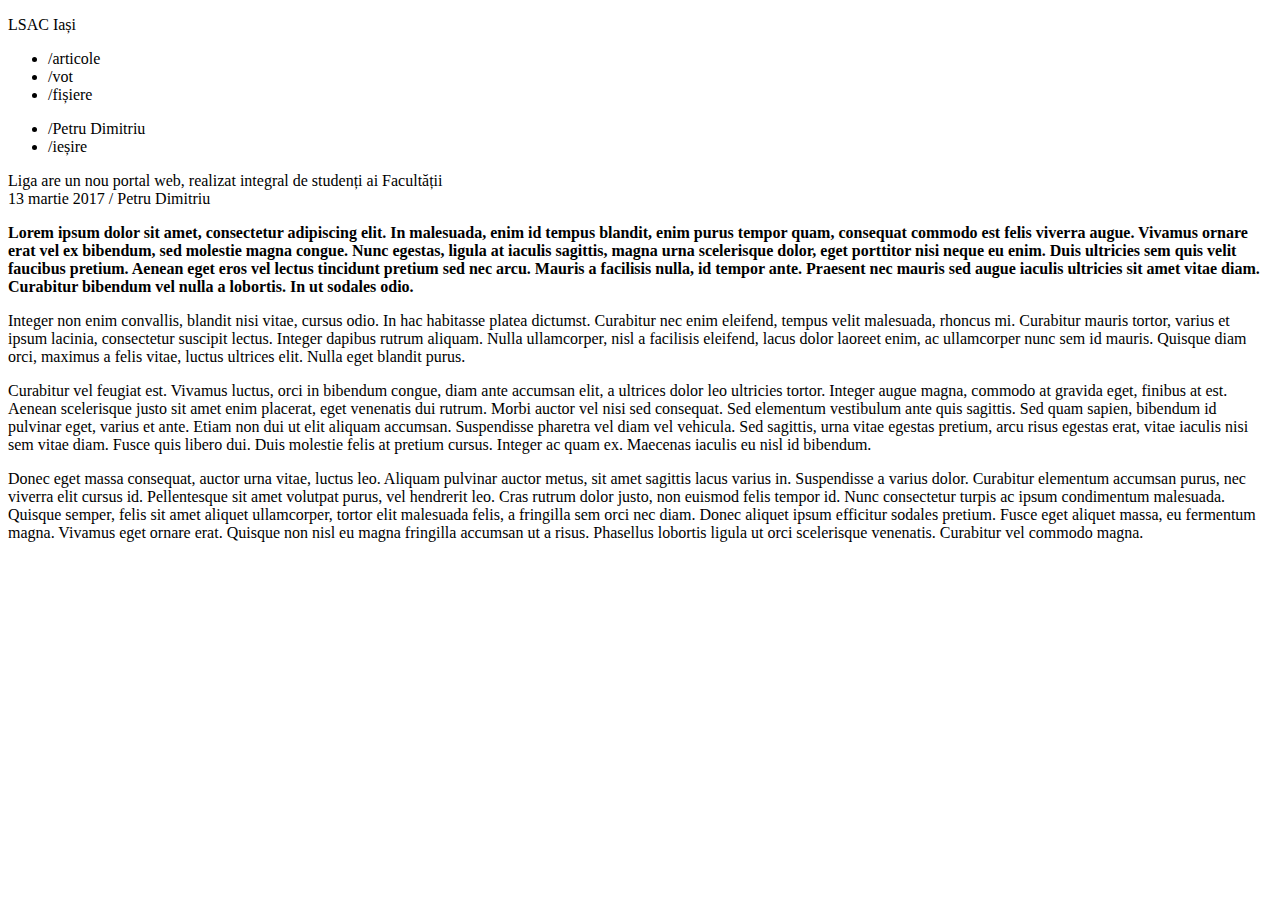
==== WebContent/index.html @ 48831dd9 "Moved everything to Eclipse project" ====
<!DOCTYPE html>
<html>
  <head>
    <title> Liga Studenților Facultății de Automatică și Calculatoare din Iași </title>
    <meta charset="utf-8">
    <link href ="style.css" rel ="stylesheet">
  </head>
  <body>
    <div id = "body">
      <div id = "upperNavBar">
        <p>
          LSAC Iași
        </p>
        <ul>
          <li id="liArticles">/articole</li>
          <li>/vot</li>
          <li>/fișiere</li>
        </ul>
        <ul class = "userTools">
          <li>/Petru Dimitriu</li>
          <li>/ieșire</li>
        </ul>
      </div>
      <div id = "upperThird">
        <div id = "title" >
          Liga are un nou portal web, realizat integral de studenți ai Facultății
        </div>
        <div id = "underTitle">
          13 martie 2017 / Petru Dimitriu
        </div>
      </div>

      <div id = "innerBody">
        <p><b>Lorem ipsum dolor sit amet, consectetur adipiscing elit. In malesuada, enim id tempus blandit, enim purus tempor quam, consequat commodo est felis viverra augue. Vivamus ornare erat vel ex bibendum, sed molestie magna congue. Nunc egestas, ligula at iaculis sagittis, magna urna scelerisque dolor, eget porttitor nisi neque eu enim. Duis ultricies sem quis velit faucibus pretium. Aenean eget eros vel lectus tincidunt pretium sed nec arcu. Mauris a facilisis nulla, id tempor ante. Praesent nec mauris sed augue iaculis ultricies sit amet vitae diam. Curabitur bibendum vel nulla a lobortis. In ut sodales odio.</b></p>
  <p> Integer non enim convallis, blandit nisi vitae, cursus odio. In hac habitasse platea dictumst. Curabitur nec enim eleifend, tempus velit malesuada, rhoncus mi. Curabitur mauris tortor, varius et ipsum lacinia, consectetur suscipit lectus. Integer dapibus rutrum aliquam. Nulla ullamcorper, nisl a facilisis eleifend, lacus dolor laoreet enim, ac ullamcorper nunc sem id mauris. Quisque diam orci, maximus a felis vitae, luctus ultrices elit. Nulla eget blandit purus.</p>
  <p>Curabitur vel feugiat est. Vivamus luctus, orci in bibendum congue, diam ante accumsan elit, a ultrices dolor leo ultricies tortor. Integer augue magna, commodo at gravida eget, finibus at est. Aenean scelerisque justo sit amet enim placerat, eget venenatis dui rutrum. Morbi auctor vel nisi sed consequat. Sed elementum vestibulum ante quis sagittis. Sed quam sapien, bibendum id pulvinar eget, varius et ante. Etiam non dui ut elit aliquam accumsan. Suspendisse pharetra vel diam vel vehicula. Sed sagittis, urna vitae egestas pretium, arcu risus egestas erat, vitae iaculis nisi sem vitae diam. Fusce quis libero dui. Duis molestie felis at pretium cursus. Integer ac quam ex. Maecenas iaculis eu nisl id bibendum.</p>
  <p>Donec eget massa consequat, auctor urna vitae, luctus leo. Aliquam pulvinar auctor metus, sit amet sagittis lacus varius in. Suspendisse a varius dolor. Curabitur elementum accumsan purus, nec viverra elit cursus id. Pellentesque sit amet volutpat purus, vel hendrerit leo. Cras rutrum dolor justo, non euismod felis tempor id. Nunc consectetur turpis ac ipsum condimentum malesuada. Quisque semper, felis sit amet aliquet ullamcorper, tortor elit malesuada felis, a fringilla sem orci nec diam. Donec aliquet ipsum efficitur sodales pretium. Fusce eget aliquet massa, eu fermentum magna. Vivamus eget ornare erat. Quisque non nisl eu magna fringilla accumsan ut a risus. Phasellus lobortis ligula ut orci scelerisque venenatis. Curabitur vel commodo magna.</p>
      </p>
      </div>
  </div>
  </body>
</html>
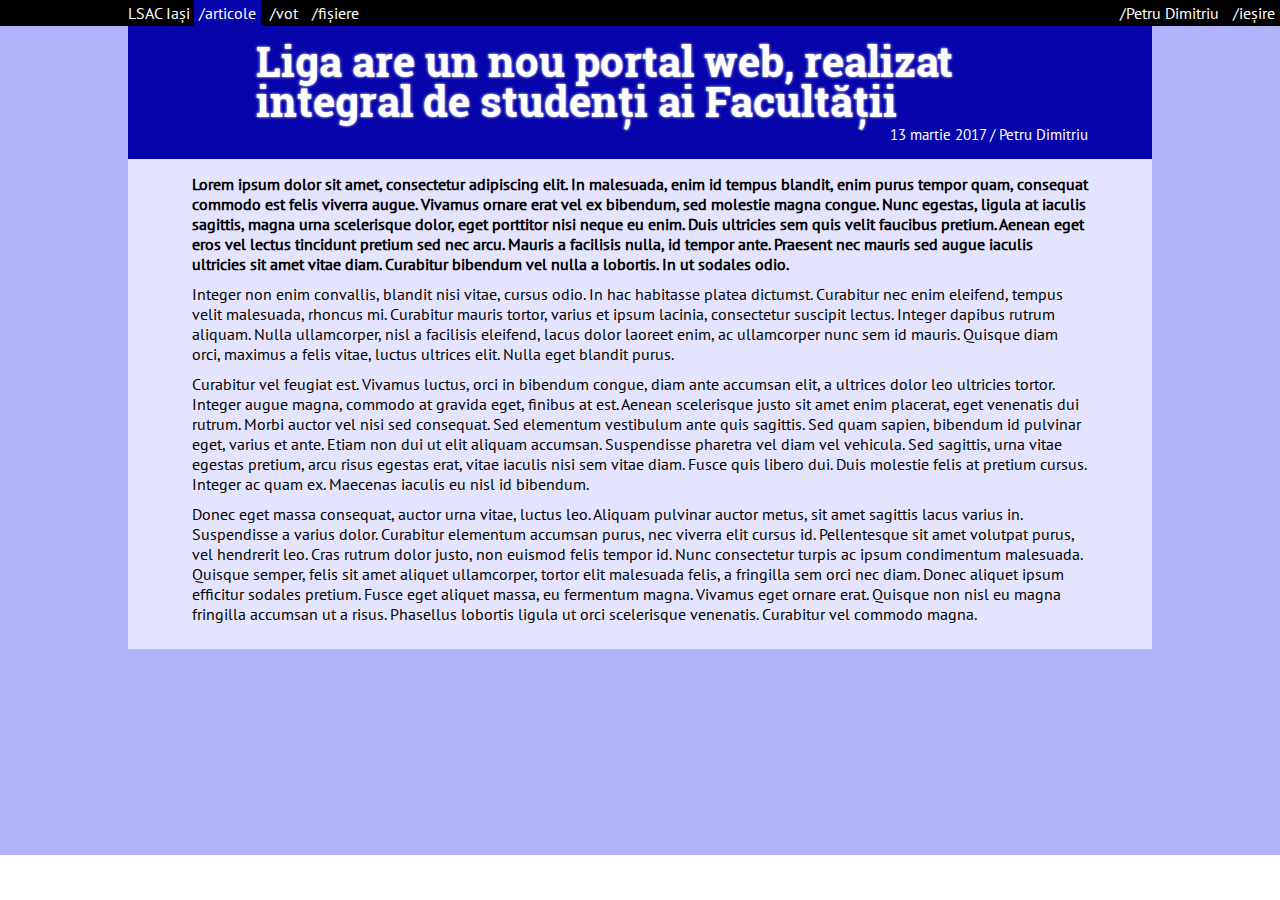
==== commit e8fa3a6a: "Acutally performed moving of files" ====
--- a/WebContent/index.html
+++ b/WebContent/index.html
@@ -3,7 +3,7 @@
   <head>
     <title> Liga Studenților Facultății de Automatică și Calculatoare din Iași </title>
     <meta charset="utf-8">
-    <link href ="style.css" rel ="stylesheet">
+    <link href ="style/css/style.css" rel ="stylesheet">
   </head>
   <body>
     <div id = "body">
--- a/WebContent/style/css/style.css
+++ b/WebContent/style/css/style.css
@@ -0,0 +1 @@
+@font-face{font-family:PTSans;src:url(fonts/pt.ttf)}@font-face{font-family:PTSansBold;src:url(fonts/ptbold.ttf)}@font-face{font-family:RobotoBold;src:url(fonts/rb.ttf)}*{font-family:PTSans;font-size:16px;padding:0;margin:0}body{padding:0;border:0}#upperNavBar{width:90%;color:#fff;background-color:#000;padding:0 0 0 10%}#upperNavBar p,#upperNavBar ul,#upperNavBar ul.userTools{width:auto;display:inline}#upperNavBar p li,#upperNavBar ul li,#upperNavBar ul.userTools li{display:inline-block;padding:3px 5px}#upperNavBar p #liArticles,#upperNavBar ul #liArticles,#upperNavBar ul.userTools #liArticles{background-color:#0505ab}#title{font-family:RobotoBold;font-size:300%;line-height:95%}#body{background-color:#b2b2fd;min-height:95vh;max-width:100vw}#body #upperThird{background-color:#0505ab;color:#fff;margin:0 10%;padding:15px 5% 15px 10%}#body #upperThird #title{font-family:RobotoBold;font-size:260%;text-shadow:0 0 3px #fff;line-height:95%}#body #upperThird #underTitle{padding-top:5px;font-size:95%;text-align:right}#body #innerBody{padding:15px 5%;margin:0 10%;background-color:#e4e4fe;color:#000;height:100%}#body #innerBody p{margin-bottom:10px}ul.userTools{float:right}ul.userTools li{padding:3px 5px}